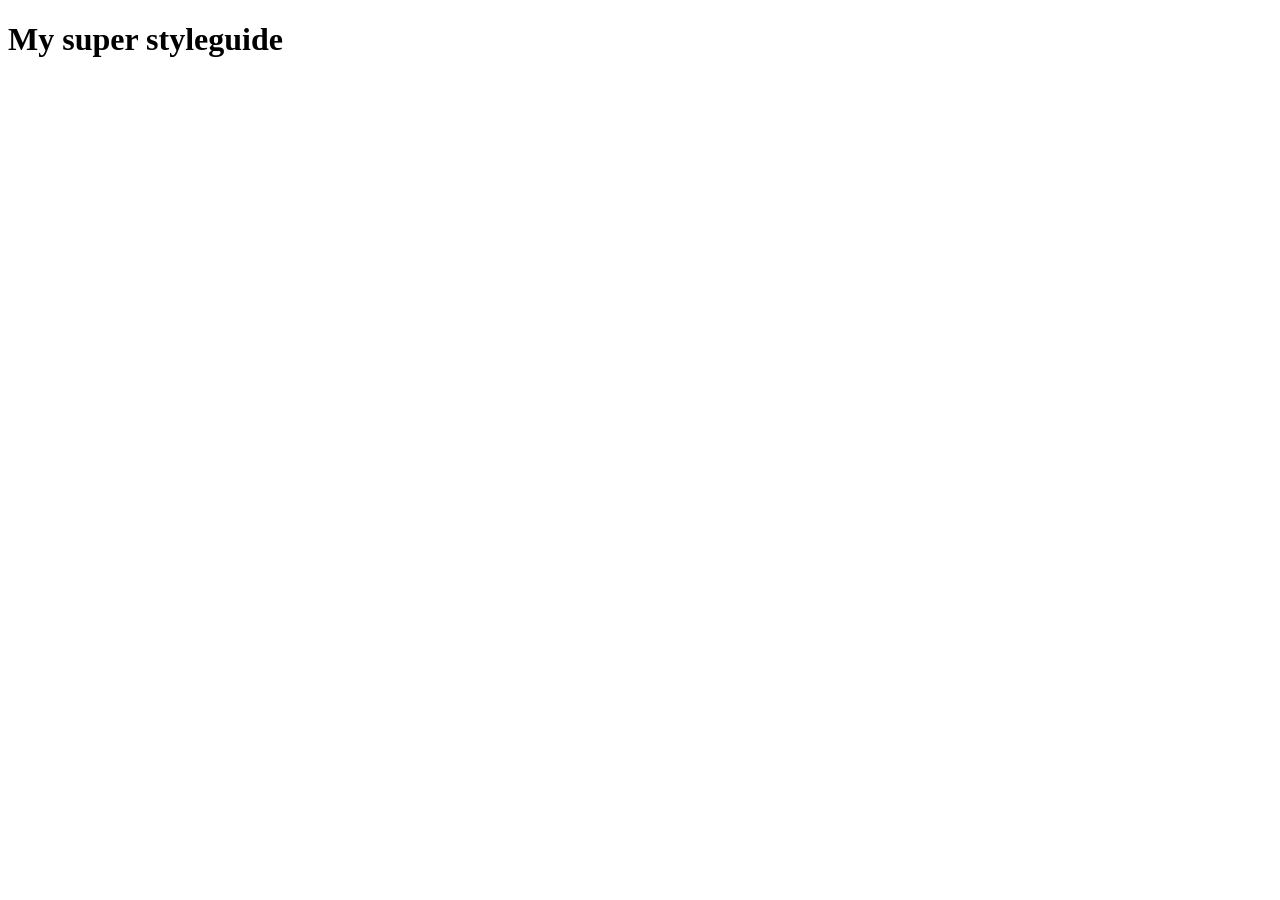
==== example/styleguide/layout.html @ 510d2255 "Add layout" ====
<!DOCTYPE html>
<html lang="en">
<head>
	<meta charset="UTF-8">
	<title>Styleguide</title>
	<link rel="stylesheet" href="../assets/css/app.css">
</head>
<body>

	<h1>My super styleguide</h1>

	<nav>
		<!-- TODO -->
	</nav>

	<div class="modules-container">
		<!-- %onePage-data% -->
	</div>

</body>
</html>
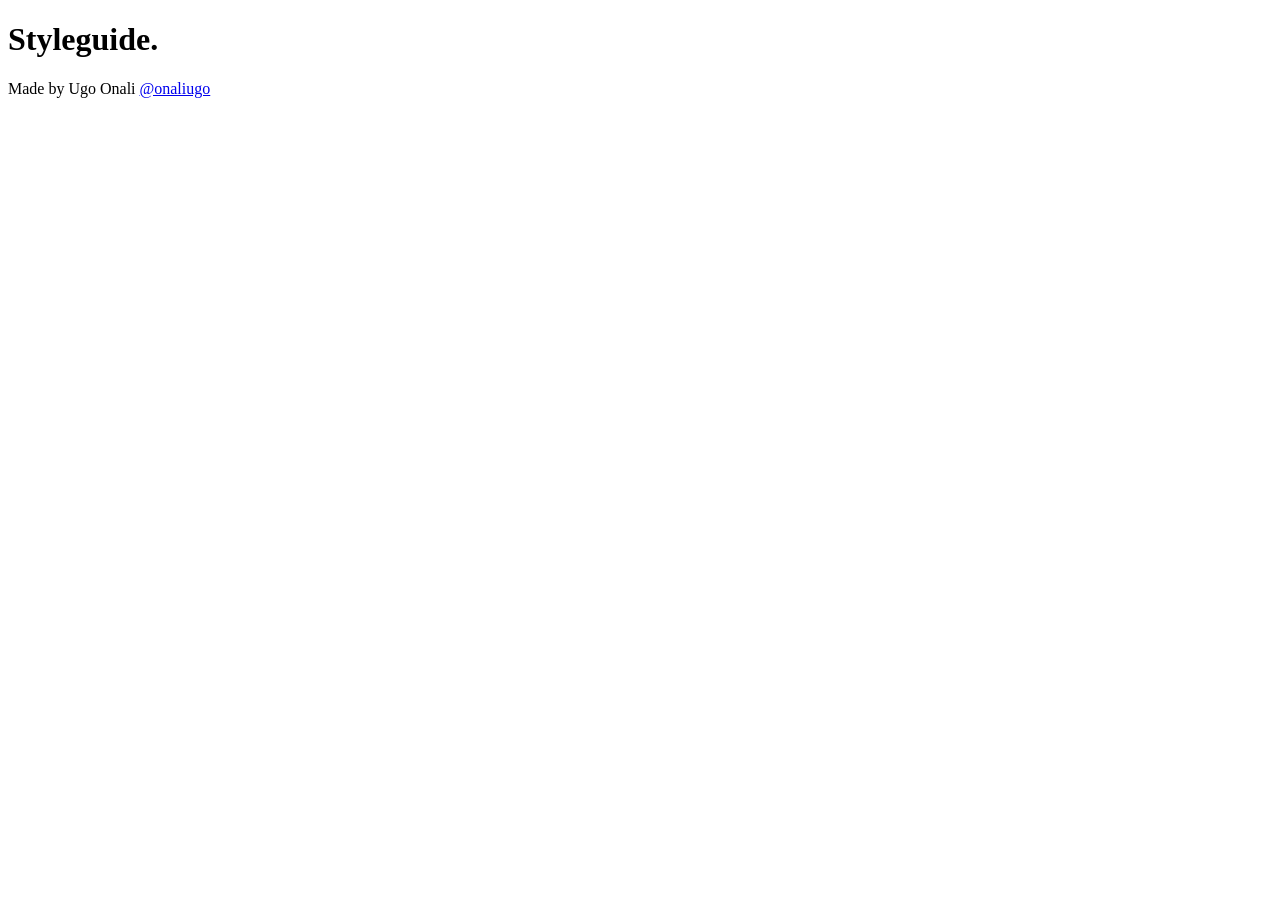
==== commit 97a612d0: "Update style from Tapestry and add credits section" ====
--- a/example/styleguide/layout.html
+++ b/example/styleguide/layout.html
@@ -3,19 +3,35 @@
 <head>
 	<meta charset="UTF-8">
 	<title>Styleguide</title>
-	<link rel="stylesheet" href="../assets/css/app.css">
+	<link href='http://fonts.googleapis.com/css?family=Open+Sans:300, 400,600' rel='stylesheet' type='text/css'>
+
+	<!-- %layout-stylesheets% -->
+
 </head>
 <body>
 
-	<h1>My super styleguide</h1>
+	<div class="Styleguide-header">
+		<h1 class="Styleguide-title Styleguide-headerTitle">
+			Styleguide.
+		</h1>
 
-	<nav>
-		<!-- TODO -->
-	</nav>
+		<!-- %layout-nav% -->
 
-	<div class="modules-container">
-		<!-- %onePage-data% -->
 	</div>
+
+
+	<div class="Styleguide-wrapper">
+		<section class="Styleguide-modulesContainer">
+
+			<!-- %layout-content% -->
+
+		</section>
+	</div>
+
+
+  <p class="Styleguide-credits">Made by Ugo Onali
+    <a class="Styleguide-creditsLink" href="https://twitter.com/onaliugo">@onaliugo</a>
+  </p>
 
 </body>
 </html>
